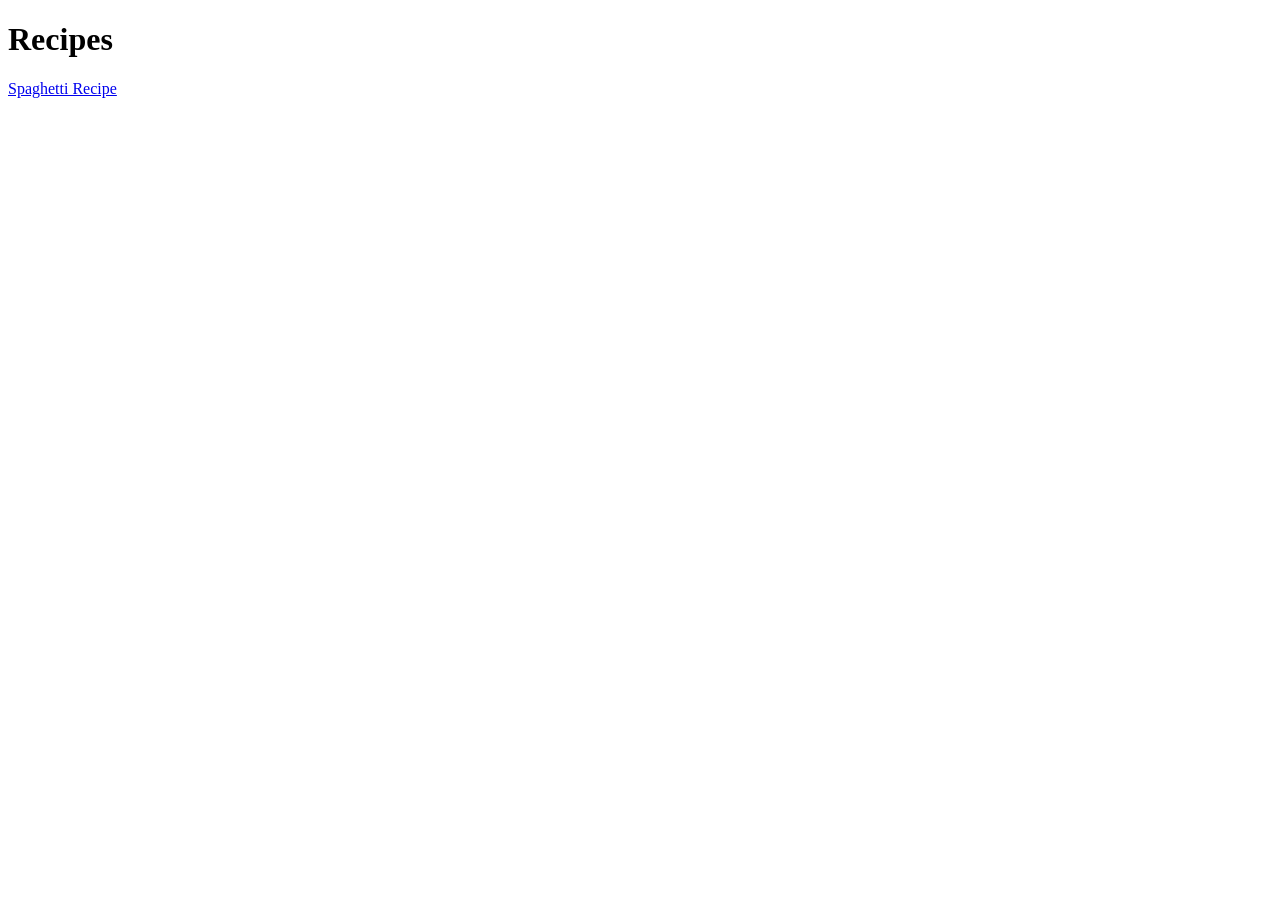
==== index.html @ fb940563 "Added basic file structure  homepage and Spaghetti recipe page" ====
<!DOCTYPE html>
<html lang="en">
<head>
    <meta charset="UTF-8">
    <meta name="viewport" content="width=device-width, initial-scale=1.0">
    <title>Recipes Page</title>
</head>
<body>
    <h1>Recipes</h1>
    <a href="recipes/spaghetti.html">Spaghetti Recipe</a>
    
</body>
</html>
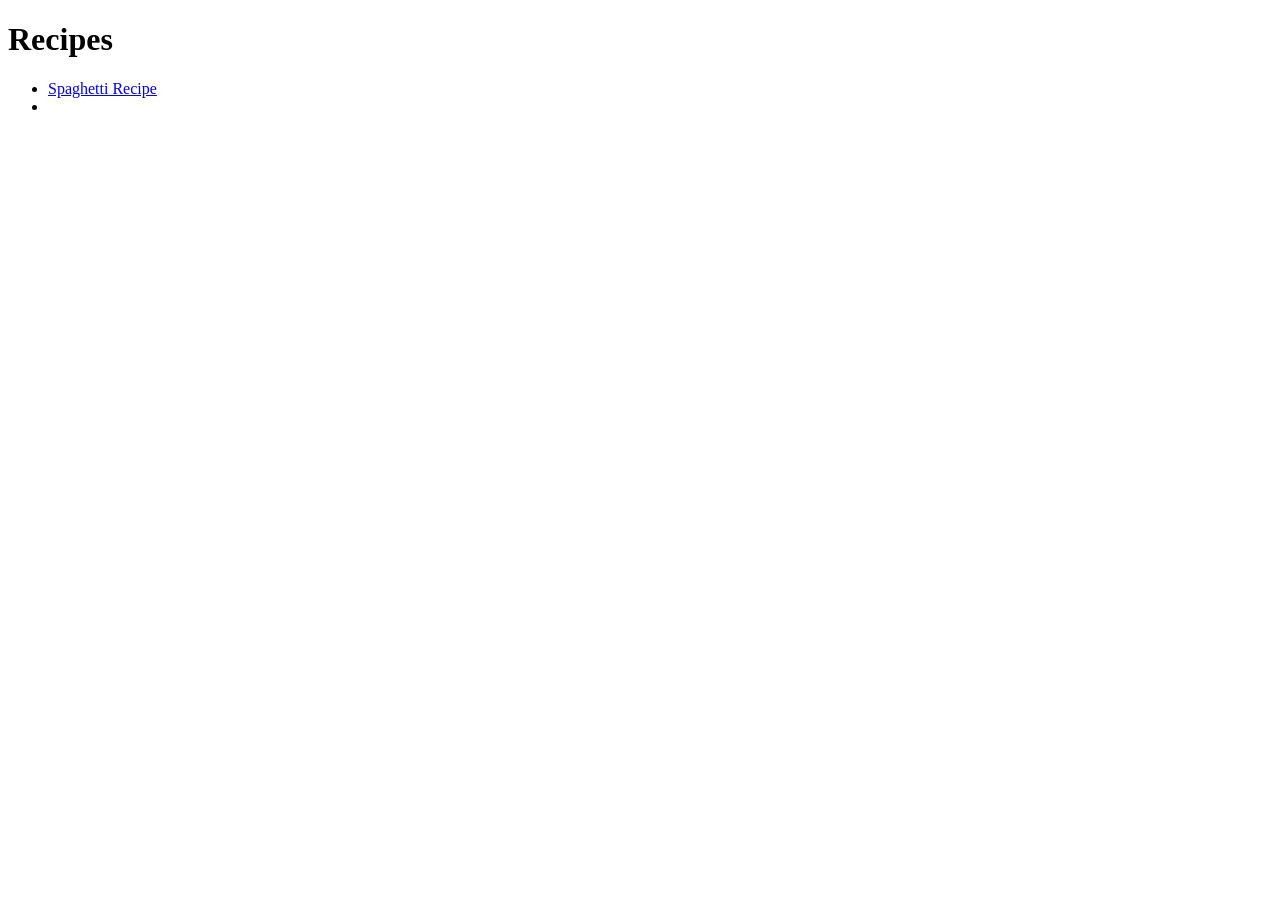
==== commit 3b18d116: "Added README contents" ====
--- a/index.html
+++ b/index.html
@@ -7,7 +7,9 @@
 </head>
 <body>
     <h1>Recipes</h1>
-    <a href="recipes/spaghetti.html">Spaghetti Recipe</a>
-    
+    <ul>
+    <li><a href="recipes/spaghetti.html">Spaghetti Recipe</a></li>
+    <li><a href=""></a></li>
+    </ul>
 </body>
 </html>
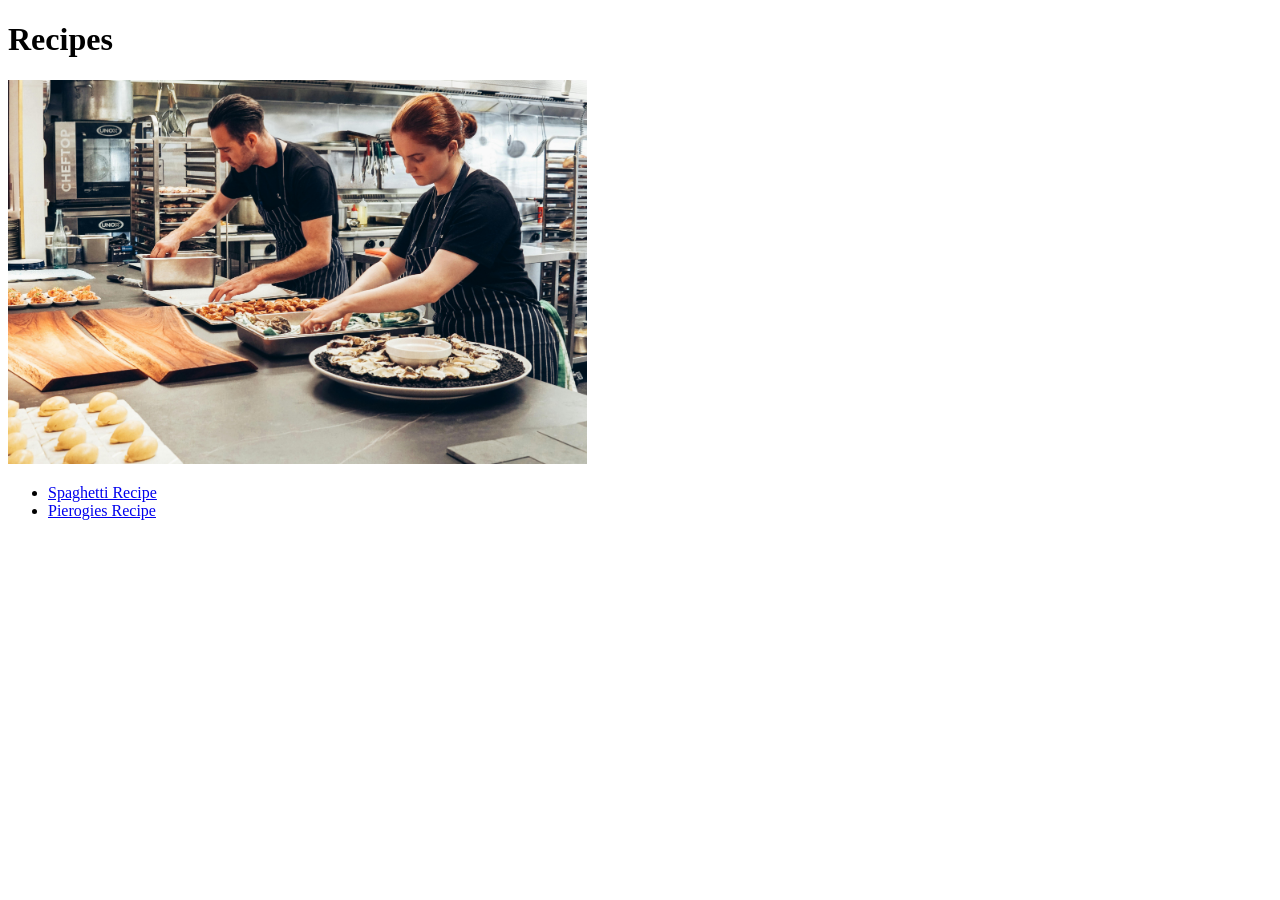
==== commit e443cf3c: "Added an image to the homepage, a new recipe for Pierogies and did some syntax cleanup on the spaghe" ====
--- a/index.html
+++ b/index.html
@@ -3,13 +3,14 @@
 <head>
     <meta charset="UTF-8">
     <meta name="viewport" content="width=device-width, initial-scale=1.0">
-    <title>Recipes Page</title>
+    <title>My favourite recipes</title>
 </head>
 <body>
     <h1>Recipes</h1>
+    <img src="img/chefs.jpg" width="579" height="384" alt="Chefs cooking a meal">
     <ul>
     <li><a href="recipes/spaghetti.html">Spaghetti Recipe</a></li>
-    <li><a href=""></a></li>
+    <li><a href="recipes/pierogies.html">Pierogies Recipe</a></li>
     </ul>
 </body>
 </html>
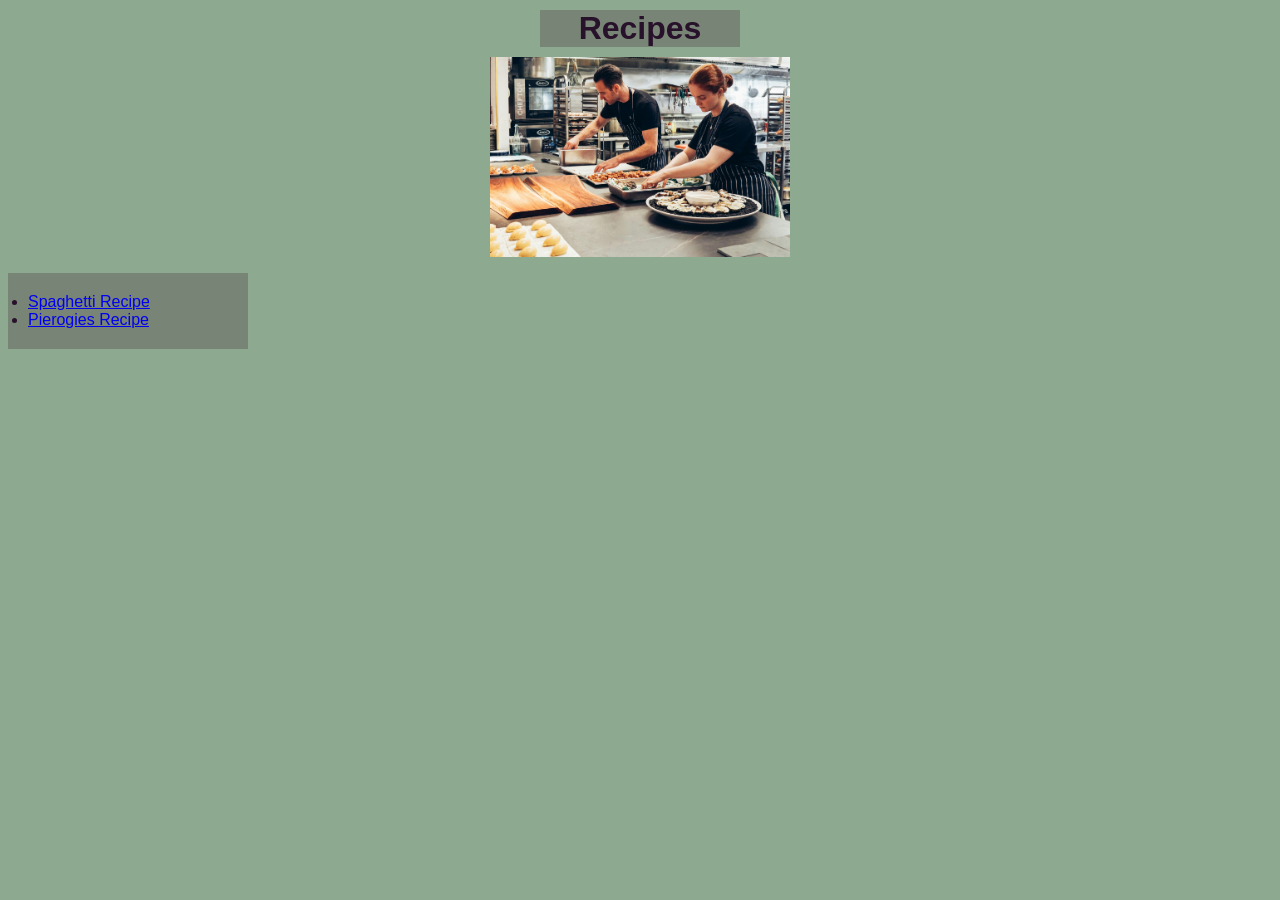
==== commit 28922c74: "Added simple css" ====
--- a/index.html
+++ b/index.html
@@ -4,13 +4,14 @@
     <meta charset="UTF-8">
     <meta name="viewport" content="width=device-width, initial-scale=1.0">
     <title>My favourite recipes</title>
+    <link rel="stylesheet" href="styles.css">
 </head>
 <body>
-    <h1>Recipes</h1>
+    <h1 class="title">Recipes</h1>
     <img src="img/chefs.jpg" width="579" height="384" alt="Chefs cooking a meal">
-    <ul>
+    <ul class="RecipeList">
     <li><a href="recipes/spaghetti.html">Spaghetti Recipe</a></li>
     <li><a href="recipes/pierogies.html">Pierogies Recipe</a></li>
     </ul>
 </body>
-</html>+</html> 
--- a/styles.css
+++ b/styles.css
@@ -0,0 +1,28 @@
+body {
+    background-color: #8daa91;
+}
+
+.title {
+    text-align: center;
+    font-family: 'Arial', sans-serif;
+    width: 200px;
+    margin: 10px auto;
+    background-color: #788475;
+    color: #28112b;
+}
+.RecipeList {
+    font-family: 'Arial', sans-serif;
+    background-color: #788475;
+    color: #28112b;
+    width: 200px;
+    padding: 20px;
+}
+
+img {
+    display: block;
+    margin-left: auto;
+    margin-right: auto;
+    height: auto;
+    width: 300px;
+
+}
